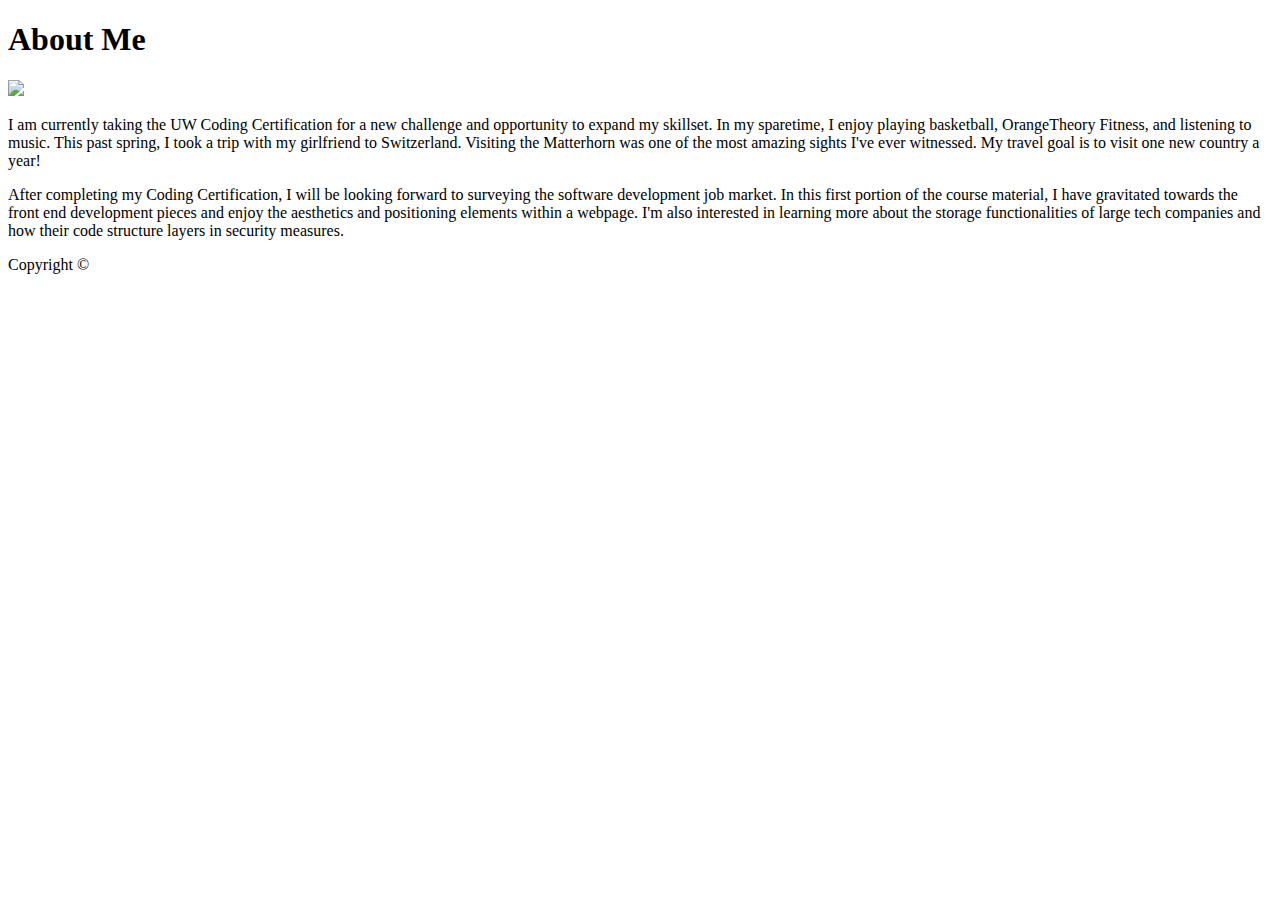
==== index.html @ 8f28794c "second update" ====
<!DOCTYPE html>
<html lang="en">

<head>
    <meta charset="UTF-8"/>
    <title>Ari Horowitz</title>
    <link rel="stylesheet" type="text/css" href="style.css">

    <h1>About Me</h1>
</head>

<body>      
    <img src= "https://scontent-sea1-1.xx.fbcdn.net/v/t1.0-9/17498468_10208291368233483_2301225618736105943_n.jpg?_nc_cat=110&_nc_oc=AQmz39-mRUZQ2UWvwYgbJ4rqJ4LN0wVCLzyunZiHO9LWXX3GGcUo_-HrhMFhTPwcmCxxYZ_dmnHB5XzyksmJHwQi&_nc_ht=scontent-sea1-1.xx&oh=a614f9ecc04d63deb0a9b390ed9c31d3&oe=5E8C0EC0"/> 

<p>I am currently taking the UW Coding Certification for a new challenge and opportunity to expand my skillset. 
    In my sparetime, I enjoy playing basketball, OrangeTheory Fitness, and listening to music. 
    This past spring, I took a trip with my girlfriend to Switzerland. Visiting the Matterhorn was one of the most amazing sights
    I've ever witnessed. My travel goal is to visit one new country a year!</p>

<p> After completing my Coding Certification, I will be looking forward to surveying the software development job market.
    In this first portion of the course material, I have gravitated towards the front end development pieces and enjoy the aesthetics
    and positioning elements within a webpage. I'm also interested in learning more about the storage functionalities of
    large tech companies and how their code structure layers in security measures.</p>

<footer>
<p>Copyright ©</p>

</footer>   

</body>

</html>
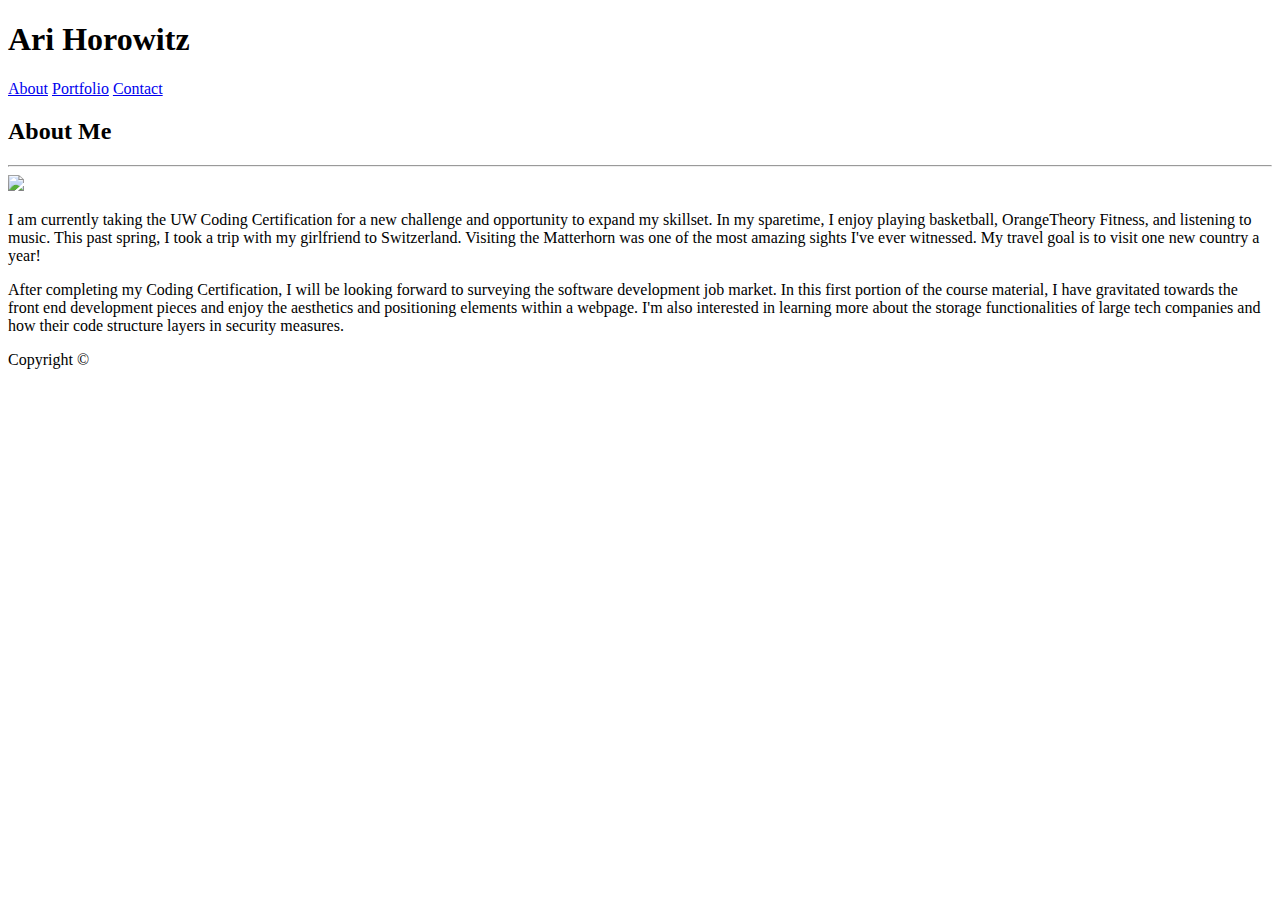
==== commit 4abe1d7e: "third update" ====
--- a/index.html
+++ b/index.html
@@ -4,9 +4,22 @@
 <head>
     <meta charset="UTF-8"/>
     <title>Ari Horowitz</title>
-    <link rel="stylesheet" type="text/css" href="style.css">
+    <link rel="stylesheet" href="style.css">
 
-    <h1>About Me</h1>
+    <section class="demo">
+        <h1>Ari Horowitz</h1>
+      <div class="content-box">
+      </div>
+      </section>
+
+      <div class="topnav">
+        <a class="active" href="#about">About</a>
+        <a href="#portfolio">Portfolio</a>
+        <a href="#contact">Contact</a>
+      </div>
+
+    <h2>About Me</h2>
+    <hr>
 </head>
 
 <body>      
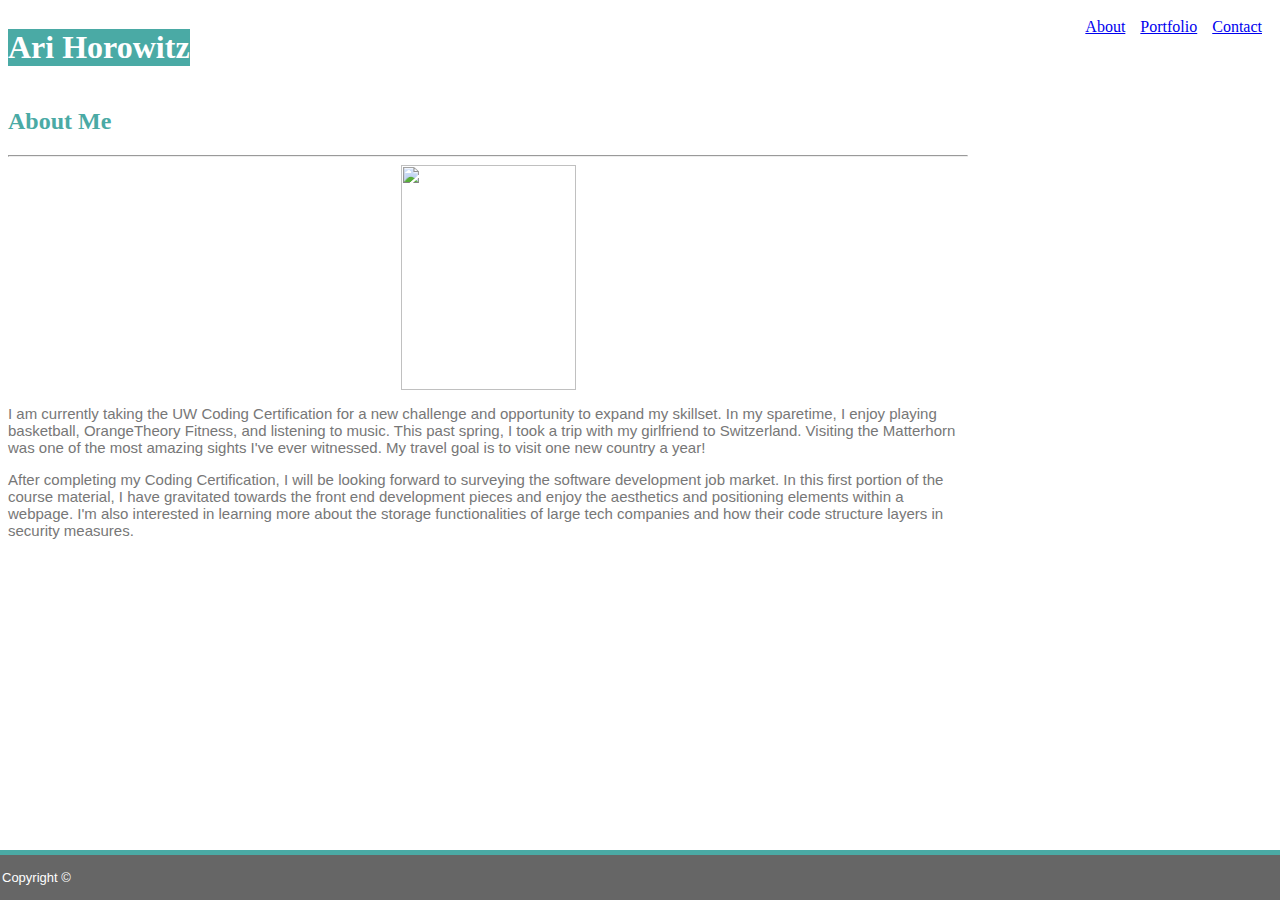
==== commit 320c5c4a: "seventh update to all files" ====
--- a/index.html
+++ b/index.html
@@ -2,43 +2,61 @@
 <html lang="en">
 
 <head>
-    <meta charset="UTF-8"/>
+    <meta charset="UTF-8" />
     <title>Ari Horowitz</title>
-    <link rel="stylesheet" href="style.css">
-
-    <section class="demo">
-        <h1>Ari Horowitz</h1>
-      <div class="content-box">
-      </div>
-      </section>
-
-      <div class="topnav">
-        <a class="active" href="#about">About</a>
-        <a href="#portfolio">Portfolio</a>
-        <a href="#contact">Contact</a>
-      </div>
-
-    <h2>About Me</h2>
-    <hr>
+    <link rel="stylesheet" type="text/css" href="assets/css/style.css">
 </head>
 
-<body>      
-    <img src= "https://scontent-sea1-1.xx.fbcdn.net/v/t1.0-9/17498468_10208291368233483_2301225618736105943_n.jpg?_nc_cat=110&_nc_oc=AQmz39-mRUZQ2UWvwYgbJ4rqJ4LN0wVCLzyunZiHO9LWXX3GGcUo_-HrhMFhTPwcmCxxYZ_dmnHB5XzyksmJHwQi&_nc_ht=scontent-sea1-1.xx&oh=a614f9ecc04d63deb0a9b390ed9c31d3&oe=5E8C0EC0"/> 
+<body>
 
-<p>I am currently taking the UW Coding Certification for a new challenge and opportunity to expand my skillset. 
-    In my sparetime, I enjoy playing basketball, OrangeTheory Fitness, and listening to music. 
-    This past spring, I took a trip with my girlfriend to Switzerland. Visiting the Matterhorn was one of the most amazing sights
-    I've ever witnessed. My travel goal is to visit one new country a year!</p>
+    <header>
+        <section class="top">
+            <div class="name">
+                <h1>Ari Horowitz</h1>
+            </div>
 
-<p> After completing my Coding Certification, I will be looking forward to surveying the software development job market.
-    In this first portion of the course material, I have gravitated towards the front end development pieces and enjoy the aesthetics
-    and positioning elements within a webpage. I'm also interested in learning more about the storage functionalities of
-    large tech companies and how their code structure layers in security measures.</p>
+            <section class="navigation">
+                <a href="index.html">About</a>
+                <a href="portfolio.html">Portfolio</a>
+                <a href="contact.html">Contact</a>
+            </section>
+        </section>
+    </header>
 
-<footer>
-<p>Copyright ©</p>
+    <main>
 
-</footer>   
+        <section class="middle">
+            <h2>About Me</h2>
+        </section>
+        <hr>
+        <div class="picture1">
+            <img class="picture"
+                src="https://scontent-sea1-1.xx.fbcdn.net/v/t1.0-9/17498468_10208291368233483_2301225618736105943_n.jpg?_nc_cat=110&_nc_oc=AQmz39-mRUZQ2UWvwYgbJ4rqJ4LN0wVCLzyunZiHO9LWXX3GGcUo_-HrhMFhTPwcmCxxYZ_dmnHB5XzyksmJHwQi&_nc_ht=scontent-sea1-1.xx&oh=a614f9ecc04d63deb0a9b390ed9c31d3&oe=5E8C0EC0"
+                height=225px width=175px/>
+        </div>
+        <p class="p1">I am currently taking the UW Coding Certification for a new challenge and opportunity to expand my
+            skillset.
+            In my sparetime, I enjoy playing basketball, OrangeTheory Fitness, and listening to music.
+            This past spring, I took a trip with my girlfriend to Switzerland. Visiting the Matterhorn was one of the
+            most
+            amazing sights I've ever witnessed. My travel goal is to visit one new country a year!</p>
+
+        <p class="p2"> After completing my Coding Certification, I will be looking forward to surveying the software
+            development job
+            market.
+            In this first portion of the course material, I have gravitated towards the front end development pieces and
+            enjoy the aesthetics
+            and positioning elements within a webpage. I'm also interested in learning more about the storage
+            functionalities of
+            large tech companies and how their code structure layers in security measures.</p>
+
+    </main>
+
+    <div class="footer1">
+    <footer>
+        <p>Copyright ©</p>
+    </footer>
+    </div>
 
 </body>
 
--- a/assets/css/style.css
+++ b/assets/css/style.css
@@ -0,0 +1,74 @@
+    h1 {
+        background: #4aaaa5;
+        color: #ffffff;
+    }
+
+    .top {
+        display: flex;
+        justify-content: space-between;
+    }
+
+    .navigation {
+        display: flex;
+        justify-content: flex-end;
+        padding: 10px;
+        color: #777777;
+    }
+
+    body {
+        background-image: url("https://www.toptal.com/designers/subtlepatterns/page/7/assets/images/dark-grey-terrazzo.png");
+        background-repeat: repeat;
+        background-attachment: fixed;
+    }
+
+    .header {
+        font-family: Georgia, 'Times New Roman', Times, serif;
+        font-size: 30px;
+    }
+
+    main {
+        width: 960px;
+        color:#4aaaa5;
+        border: #dddddd;
+    }
+
+    a {
+        margin-left: 15px;
+    }
+
+    .picture1 {
+        display: flex;
+        justify-content: center;
+    }
+    
+    .p1 {
+        color: #777777;
+        font-family: Arial, Arial, Helvetica, sans-serif;
+        font-size: 15px;
+    }
+
+    .p2 {
+        color: #777777;
+        font-family: Arial, Arial, Helvetica, sans-serif;
+        font-size: 15px;
+    }
+    
+    .footer1{
+        display: flex;
+        justify-content: flex-start;
+        flex-shrink: 0;
+        padding: 2px;
+        color: #ffffff;
+        background: #666666;
+        padding: #4aaaa5;
+        position: fixed;
+        left: 0;
+        bottom: 0;
+        width: 100%;
+        font-family: Arial, Helvetica, sans-serif;
+        font-size: 13px;
+        border-style: solid;
+        border-color: #4aaaa5;
+        border-width: 5px 5px 0px 0px;
+    }
+
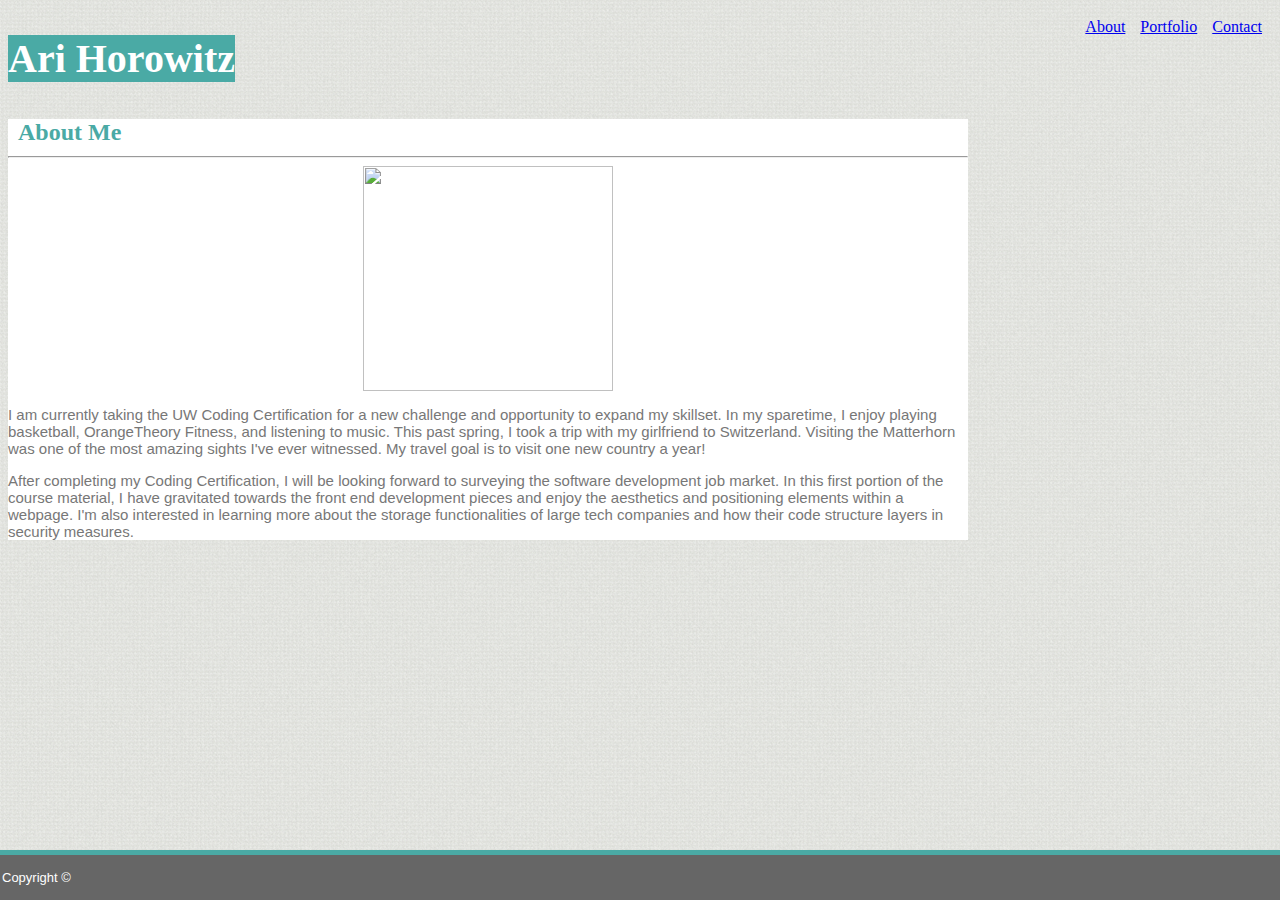
==== commit 90679739: "eighth update with new subtle pattern" ====
--- a/index.html
+++ b/index.html
@@ -10,54 +10,60 @@
 <body>
 
     <header>
-        <section class="top">
-            <div class="name">
-                <h1>Ari Horowitz</h1>
-            </div>
-
-            <section class="navigation">
+        <div class="main-header">
+            <h1>Ari Horowitz</h1>
+            <nav>
                 <a href="index.html">About</a>
                 <a href="portfolio.html">Portfolio</a>
                 <a href="contact.html">Contact</a>
-            </section>
-        </section>
+            </nav>
+        </div>
     </header>
 
-    <main>
+    <body>
+        <div class="main-content">
+            <div class="content">
 
-        <section class="middle">
-            <h2>About Me</h2>
-        </section>
-        <hr>
-        <div class="picture1">
-            <img class="picture"
-                src="https://scontent-sea1-1.xx.fbcdn.net/v/t1.0-9/17498468_10208291368233483_2301225618736105943_n.jpg?_nc_cat=110&_nc_oc=AQmz39-mRUZQ2UWvwYgbJ4rqJ4LN0wVCLzyunZiHO9LWXX3GGcUo_-HrhMFhTPwcmCxxYZ_dmnHB5XzyksmJHwQi&_nc_ht=scontent-sea1-1.xx&oh=a614f9ecc04d63deb0a9b390ed9c31d3&oe=5E8C0EC0"
-                height=225px width=175px/>
-        </div>
-        <p class="p1">I am currently taking the UW Coding Certification for a new challenge and opportunity to expand my
-            skillset.
-            In my sparetime, I enjoy playing basketball, OrangeTheory Fitness, and listening to music.
-            This past spring, I took a trip with my girlfriend to Switzerland. Visiting the Matterhorn was one of the
-            most
-            amazing sights I've ever witnessed. My travel goal is to visit one new country a year!</p>
+                <h2>About Me</h2>
+                <hr>
+                </head>
 
-        <p class="p2"> After completing my Coding Certification, I will be looking forward to surveying the software
-            development job
-            market.
-            In this first portion of the course material, I have gravitated towards the front end development pieces and
-            enjoy the aesthetics
-            and positioning elements within a webpage. I'm also interested in learning more about the storage
-            functionalities of
-            large tech companies and how their code structure layers in security measures.</p>
+                <div class="picture1">
+                    <img class="picture"
+                        src="https://scontent-sea1-1.xx.fbcdn.net/v/t1.0-9/17498468_10208291368233483_2301225618736105943_n.jpg?_nc_cat=110&_nc_oc=AQmz39-mRUZQ2UWvwYgbJ4rqJ4LN0wVCLzyunZiHO9LWXX3GGcUo_-HrhMFhTPwcmCxxYZ_dmnHB5XzyksmJHwQi&_nc_ht=scontent-sea1-1.xx&oh=a614f9ecc04d63deb0a9b390ed9c31d3&oe=5E8C0EC0"
+                        height=225px width=190px />
+                </div>
+                <p class="p1">I am currently taking the UW Coding Certification for a new challenge and opportunity to
+                    expand my
+                    skillset.
+                    In my sparetime, I enjoy playing basketball, OrangeTheory Fitness, and listening to music.
+                    This past spring, I took a trip with my girlfriend to Switzerland. Visiting the Matterhorn was one
+                    of
+                    the
+                    most
+                    amazing sights I've ever witnessed. My travel goal is to visit one new country a year!</p>
 
-    </main>
+                <p class="p2"> After completing my Coding Certification, I will be looking forward to surveying the
+                    software
+                    development job
+                    market.
+                    In this first portion of the course material, I have gravitated towards the front end development
+                    pieces
+                    and
+                    enjoy the aesthetics
+                    and positioning elements within a webpage. I'm also interested in learning more about the storage
+                    functionalities of
+                    large tech companies and how their code structure layers in security measures.</p>
 
-    <div class="footer1">
-    <footer>
-        <p>Copyright ©</p>
-    </footer>
-    </div>
+                <body>
+                    </main>
+            </div>
+            <div class="footer1">
+                <footer>
+                    <p>Copyright ©</p>
+                </footer>
+            </div>
 
-</body>
+    </body>
 
 </html>--- a/assets/css/style.css
+++ b/assets/css/style.css
@@ -1,35 +1,37 @@
     h1 {
         background: #4aaaa5;
         color: #ffffff;
+        font-size: 40px;
     }
 
-    .top {
+    .main-header {
         display: flex;
         justify-content: space-between;
     }
 
-    .navigation {
+    nav {
         display: flex;
-        justify-content: flex-end;
         padding: 10px;
-        color: #777777;
+        color: #ffffff;
     }
 
-    body {
-        background-image: url("https://www.toptal.com/designers/subtlepatterns/page/7/assets/images/dark-grey-terrazzo.png");
+     body {
+        background-image: url("../images/farmer/farmer.png");
         background-repeat: repeat;
         background-attachment: fixed;
     }
 
     .header {
         font-family: Georgia, 'Times New Roman', Times, serif;
-        font-size: 30px;
+        font-size: 60px;
     }
 
-    main {
+    .content {
         width: 960px;
         color:#4aaaa5;
         border: #dddddd;
+        background-color: #ffffff;
+        justify-content: center;
     }
 
     a {
@@ -72,3 +74,76 @@
         border-width: 5px 5px 0px 0px;
     }
 
+    .button {
+        display: flex;
+        justify-content: end;
+        color: #4aaaa5;
+        margin: 50px;
+    }
+
+    input[type=text]{
+        width: 98%;
+        margin: 3px;
+    }
+
+    input[type=text1]{
+        width: 98%;
+        height: 150px;
+        margin: 3px;
+    }
+    
+    input[type=submit]{
+        font-size: 12px;
+        font-weight: normal;
+        font-family: Arial, Helvetica, sans-serif;
+        margin: 3px;
+        direction: flex;
+        justify-content: flex-end;
+        width: 15%;
+        display: inline-block;
+        color: #ffffff;
+        background-color: #4aaaa5;
+    }
+
+    h2 {
+        color: #4aaaa5;
+        margin: 10px;
+    }
+    h3, h4, h5 {
+        color: #777777;
+        font-size: 15px;
+        padding: 0px;
+        margin: 10px;
+    }
+
+    .text {
+        width: 50%;
+    }
+
+    section { 
+        color: #cccccc;
+    }
+
+.work {
+    position: relative;
+    width: 250px;
+    height: 100px;
+}
+
+.portfolio {
+    display: flex;
+    flex-wrap: wrap;
+    justify-content: center;
+}
+
+img {
+    display: flex;
+    justify-content: center;
+    width: 250px;
+}
+
+.h3 {
+    position: absolute;
+    justify-content: center;
+}
+
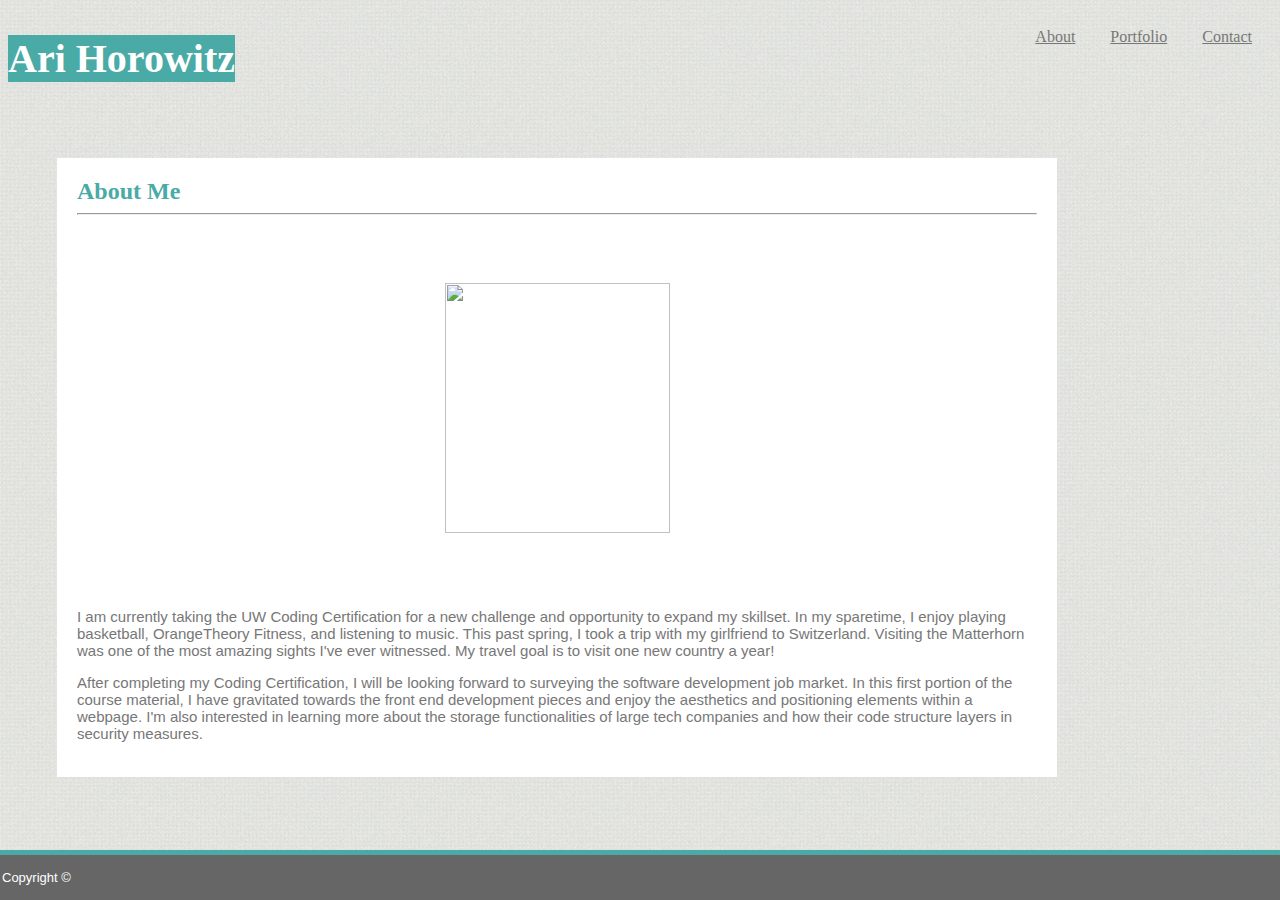
==== commit 1d965f76: "final update beforesubmission" ====
--- a/index.html
+++ b/index.html
@@ -31,7 +31,7 @@
                 <div class="picture1">
                     <img class="picture"
                         src="https://scontent-sea1-1.xx.fbcdn.net/v/t1.0-9/17498468_10208291368233483_2301225618736105943_n.jpg?_nc_cat=110&_nc_oc=AQmz39-mRUZQ2UWvwYgbJ4rqJ4LN0wVCLzyunZiHO9LWXX3GGcUo_-HrhMFhTPwcmCxxYZ_dmnHB5XzyksmJHwQi&_nc_ht=scontent-sea1-1.xx&oh=a614f9ecc04d63deb0a9b390ed9c31d3&oe=5E8C0EC0"
-                        height=225px width=190px />
+                        height=250px width=190px />
                 </div>
                 <p class="p1">I am currently taking the UW Coding Certification for a new challenge and opportunity to
                     expand my
--- a/assets/css/style.css
+++ b/assets/css/style.css
@@ -1,149 +1,159 @@
-    h1 {
-        background: #4aaaa5;
-        color: #ffffff;
-        font-size: 40px;
+h1 {
+    background: #4aaaa5;
+    color: #ffffff;
+    font-size: 40px;
+ }
+
+.main-header {
+    display: flex;
+    justify-content: space-between;
+}
+
+nav {
+    display: flex;
+    padding: 10px;
+    color: #ffffff;
+}
+
+body {
+    background-image: url("../images/farmer/farmer.png");
+    background-repeat: repeat;
+    background-attachment: fixed;
+}
+
+.header {
+    font-family: Georgia, 'Times New Roman', Times, serif;
+    font-size: 60px;
+}
+
+.content {
+    max-width: 960px;
+    color: #777777;
+    background-color: #ffffff;
+    justify-content: center;
+    margin: 49px;
+    padding: 20px;
+    text-align: left;
+}
+
+a {
+    margin-left: 15px;
+    color: #777777;
+    padding: 10px;
+}
+
+.picture1 {
+    display: flex;
+    justify-content: center;
+}
+    
+.p1 {
+    color: #777777;
+    font-family: Arial, Arial, Helvetica, sans-serif;
+    font-size: 15px;
+}
+
+.p2 {
+    color: #777777;
+    font-family: Arial, Arial, Helvetica, sans-serif;
+    font-size: 15px;
+}
+    
+.footer1{
+    display: flex;
+    justify-content: flex-start;
+    flex-shrink: 0;
+    padding: 2px;
+    color: #ffffff;
+    background: #666666;
+    padding: #4aaaa5;
+    position: fixed;
+    left: 0;
+    bottom: 0;
+    width: 100%;
+    font-family: Arial, Helvetica, sans-serif;
+    font-size: 13px;
+    border-style: solid;
+    border-color: #4aaaa5;
+    border-width: 5px 5px 0px 0px;
     }
 
-    .main-header {
-        display: flex;
-        justify-content: space-between;
-    }
+.button {
+    display: flex;
+    justify-content: end;
+    color: #4aaaa5;
+    margin: 50px;
+}
 
-    nav {
-        display: flex;
-        padding: 10px;
-        color: #ffffff;
-    }
+input[type=text]{
+    width: 98%;
+    margin: 3px;
+}
 
-     body {
-        background-image: url("../images/farmer/farmer.png");
-        background-repeat: repeat;
-        background-attachment: fixed;
-    }
+input[type=text1]{
+    width: 98%;
+    height: 150px;
+    margin: 3px;
+}
+    
+input[type=submit]{
+    font-size: 15px;
+    font-weight: normal;
+    font-family: Arial, Helvetica, sans-serif;
+    margin: 3px;
+    direction: flex;
+    justify-content: flex-end;
+    width: 10%;
+    display: inline-block;
+    color: #ffffff;
+    background-color: #4aaaa5;
+}
 
-    .header {
-        font-family: Georgia, 'Times New Roman', Times, serif;
-        font-size: 60px;
-    }
+h2 {
+    color: #4aaaa5;
+    margin: 0px;
+}
 
-    .content {
-        width: 960px;
-        color:#4aaaa5;
-        border: #dddddd;
-        background-color: #ffffff;
-        justify-content: center;
-    }
-
-    a {
-        margin-left: 15px;
-    }
-
-    .picture1 {
-        display: flex;
-        justify-content: center;
-    }
-    
-    .p1 {
-        color: #777777;
-        font-family: Arial, Arial, Helvetica, sans-serif;
-        font-size: 15px;
-    }
-
-    .p2 {
-        color: #777777;
-        font-family: Arial, Arial, Helvetica, sans-serif;
-        font-size: 15px;
-    }
-    
-    .footer1{
-        display: flex;
-        justify-content: flex-start;
-        flex-shrink: 0;
-        padding: 2px;
-        color: #ffffff;
-        background: #666666;
-        padding: #4aaaa5;
-        position: fixed;
-        left: 0;
-        bottom: 0;
-        width: 100%;
-        font-family: Arial, Helvetica, sans-serif;
-        font-size: 13px;
-        border-style: solid;
-        border-color: #4aaaa5;
-        border-width: 5px 5px 0px 0px;
-    }
-
-    .button {
-        display: flex;
-        justify-content: end;
-        color: #4aaaa5;
-        margin: 50px;
-    }
-
-    input[type=text]{
-        width: 98%;
-        margin: 3px;
-    }
-
-    input[type=text1]{
-        width: 98%;
-        height: 150px;
-        margin: 3px;
-    }
-    
-    input[type=submit]{
-        font-size: 12px;
-        font-weight: normal;
-        font-family: Arial, Helvetica, sans-serif;
-        margin: 3px;
-        direction: flex;
-        justify-content: flex-end;
-        width: 15%;
-        display: inline-block;
-        color: #ffffff;
-        background-color: #4aaaa5;
-    }
-
-    h2 {
-        color: #4aaaa5;
-        margin: 10px;
-    }
-    h3, h4, h5 {
-        color: #777777;
-        font-size: 15px;
-        padding: 0px;
-        margin: 10px;
-    }
-
-    .text {
-        width: 50%;
-    }
-
-    section { 
-        color: #cccccc;
-    }
+.text {
+    width: 50%;
+}
 
 .work {
+    display: flex;
+    justify-content: center;
+    align-content: center;
     position: relative;
-    width: 250px;
-    height: 100px;
 }
 
 .portfolio {
     display: flex;
     flex-wrap: wrap;
-    justify-content: center;
+    justify-content: space-between;
 }
 
 img {
-    display: flex;
-    justify-content: center;
-    width: 250px;
+    width: 225px;
+    padding: 40px;
+    margin: 20px;
 }
 
-.h3 {
-    position: absolute;
-    justify-content: center;
+#main-container {
+    display: flex;
+    flex-wrap: wrap;
+    flex-direction: row;
+    align-content: center;
+    padding-bottom: 40px;
 }
 
+h3 {
+    justify-content: center;
+    position: absolute;
+    color: #ffffff;
+    background-color: #4aaaa5;
+    width: 65%;
+    font-size: 17px;
+    font-family: Arial, Helvetica, sans-serif;
+    align-content: center;
+    bottom: 48px;
+    text-align: center;
+}
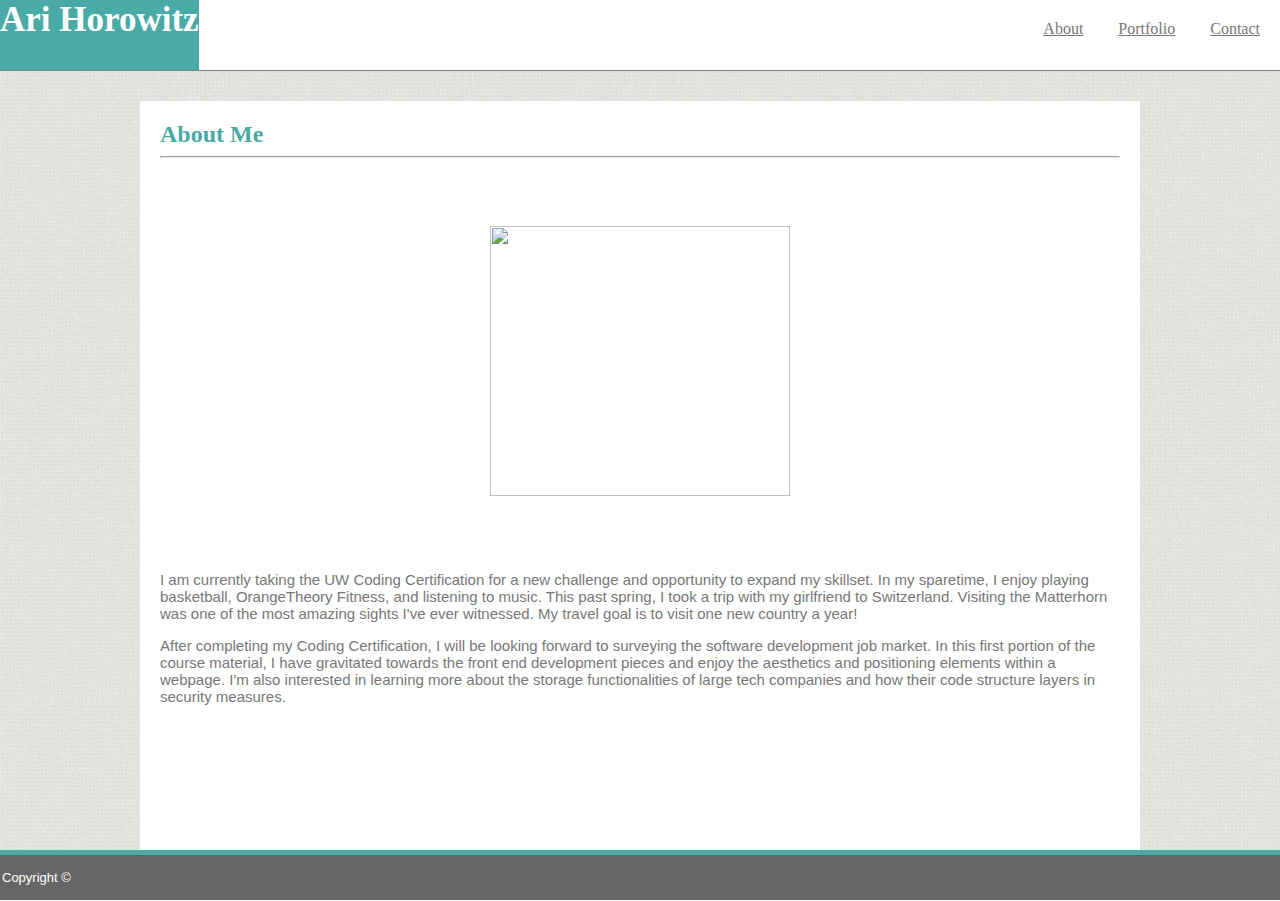
==== commit 97b970f6: "homework 1 updates version 2" ====
--- a/index.html
+++ b/index.html
@@ -31,7 +31,7 @@
                 <div class="picture1">
                     <img class="picture"
                         src="https://scontent-sea1-1.xx.fbcdn.net/v/t1.0-9/17498468_10208291368233483_2301225618736105943_n.jpg?_nc_cat=110&_nc_oc=AQmz39-mRUZQ2UWvwYgbJ4rqJ4LN0wVCLzyunZiHO9LWXX3GGcUo_-HrhMFhTPwcmCxxYZ_dmnHB5XzyksmJHwQi&_nc_ht=scontent-sea1-1.xx&oh=a614f9ecc04d63deb0a9b390ed9c31d3&oe=5E8C0EC0"
-                        height=250px width=190px />
+                        height=270px width=190px />
                 </div>
                 <p class="p1">I am currently taking the UW Coding Certification for a new challenge and opportunity to
                     expand my
--- a/assets/css/style.css
+++ b/assets/css/style.css
@@ -1,13 +1,26 @@
 h1 {
     background: #4aaaa5;
     color: #ffffff;
-    font-size: 40px;
+    font-size: 35px;
+    margin: 0;
+    height: 100%;
+
  }
 
 .main-header {
     display: flex;
     justify-content: space-between;
+    background-color: #ffffff;
+    height: 70px;
+    width: 100%;
+    border-bottom: 1px solid gray;
 }
+
+.main-content {
+    display: flex;
+    justify-content: center;
+    min-height: calc(100vh - 70px);
+   }
 
 nav {
     display: flex;
@@ -19,6 +32,7 @@
     background-image: url("../images/farmer/farmer.png");
     background-repeat: repeat;
     background-attachment: fixed;
+    margin: 0;
 }
 
 .header {
@@ -28,10 +42,11 @@
 
 .content {
     max-width: 960px;
+    width: 100%;
     color: #777777;
     background-color: #ffffff;
     justify-content: center;
-    margin: 49px;
+    margin: 30px;
     padding: 20px;
     text-align: left;
 }
@@ -119,20 +134,24 @@
 }
 
 .work {
+    position: relative;
+    margin: 20px 15px 25px 15px;
     display: flex;
     justify-content: center;
-    align-content: center;
-    position: relative;
+}
+
+.work:nth-child(even) {
+    margin-right: 40px;
 }
 
 .portfolio {
     display: flex;
     flex-wrap: wrap;
-    justify-content: space-between;
+    justify-content: center;
 }
 
 img {
-    width: 225px;
+    width: 300px;
     padding: 40px;
     margin: 20px;
 }
@@ -146,7 +165,6 @@
 }
 
 h3 {
-    justify-content: center;
     position: absolute;
     color: #ffffff;
     background-color: #4aaaa5;
@@ -156,4 +174,6 @@
     align-content: center;
     bottom: 48px;
     text-align: center;
+    justify-content: space-evenly;
+    display: flex;
 }
